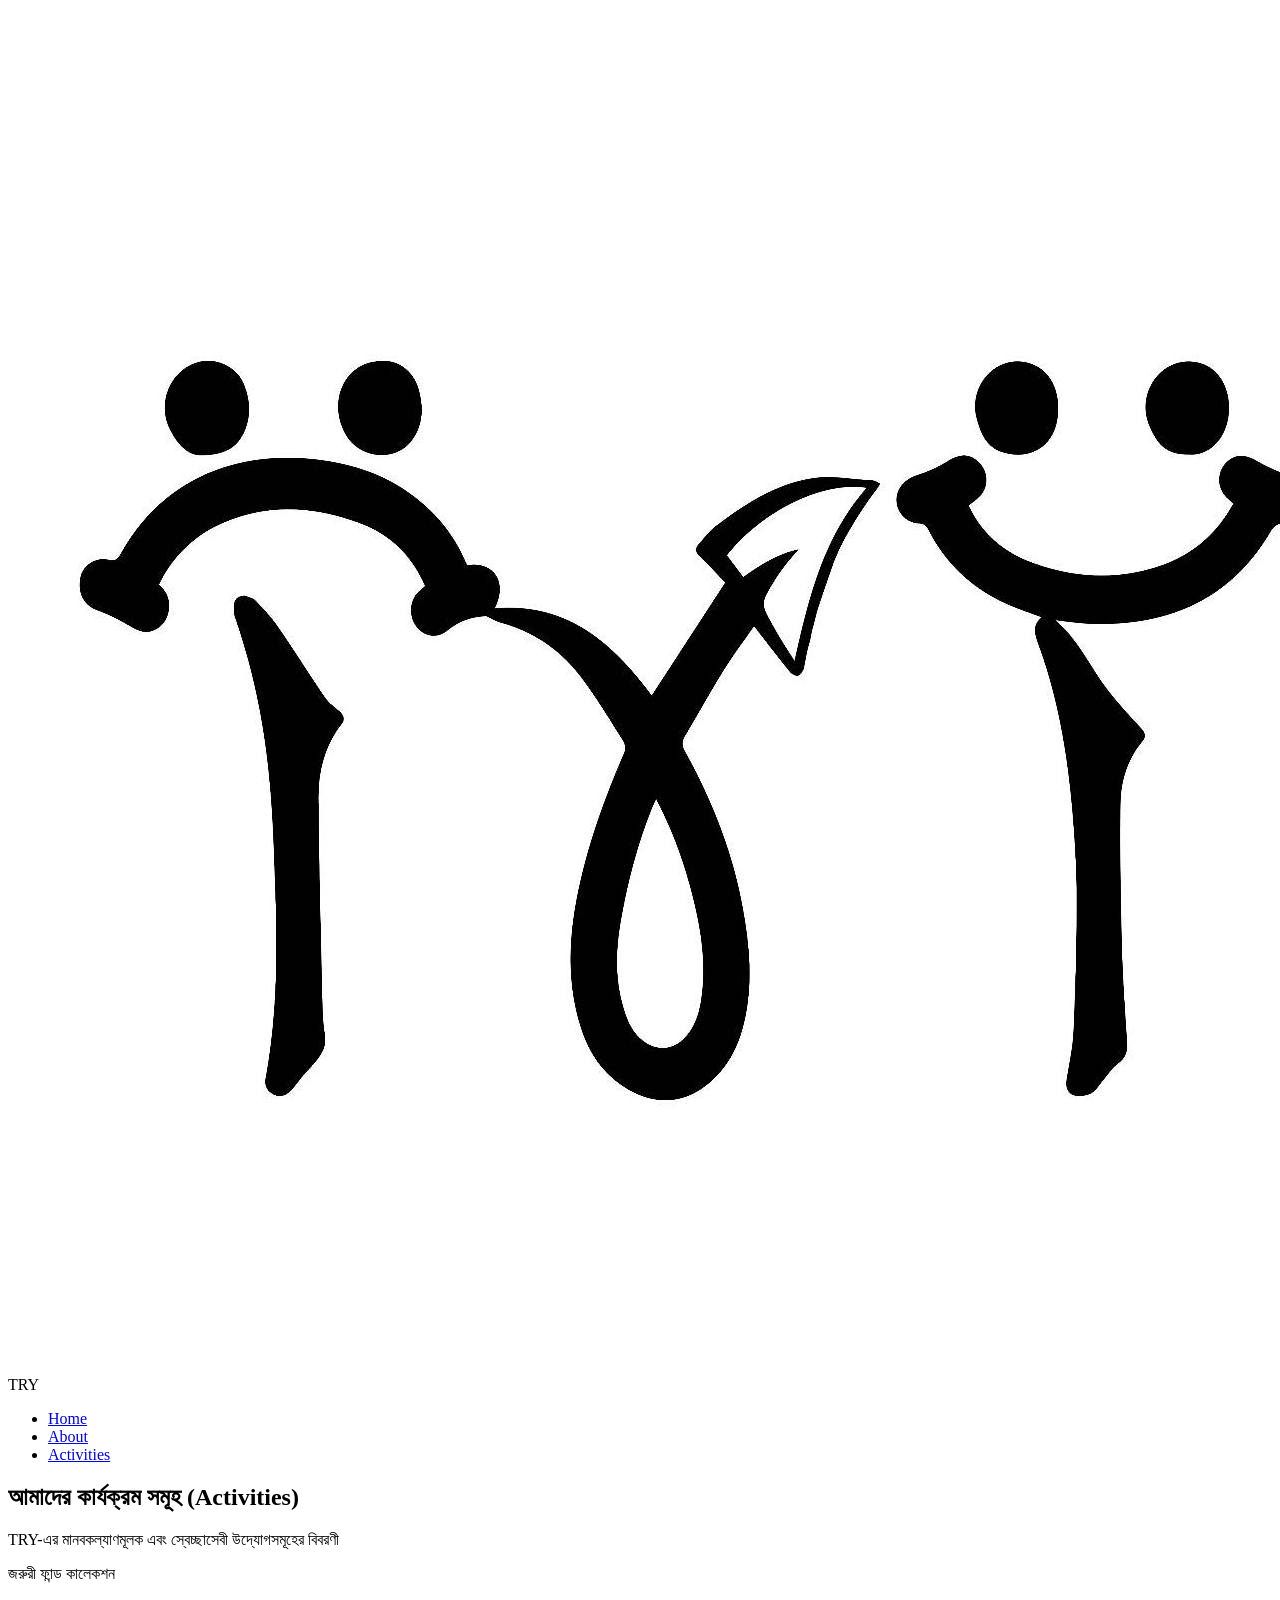
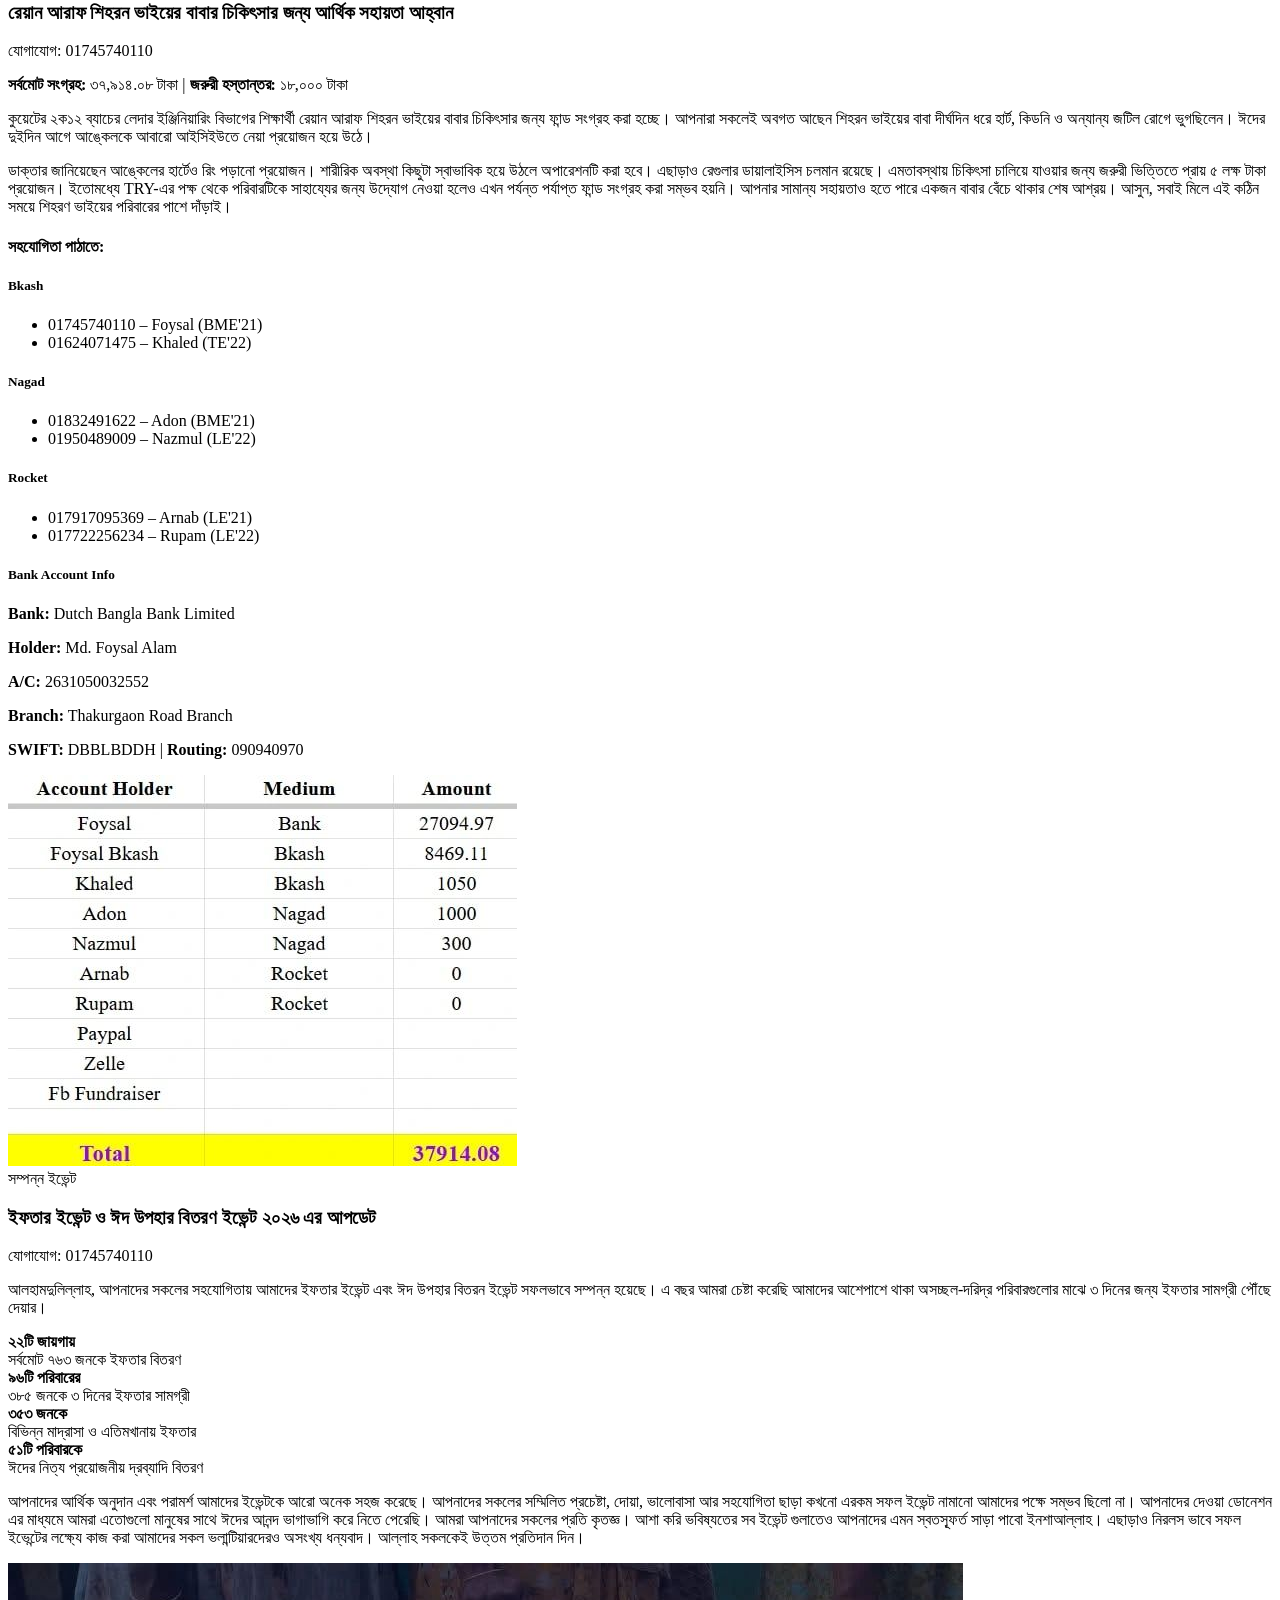
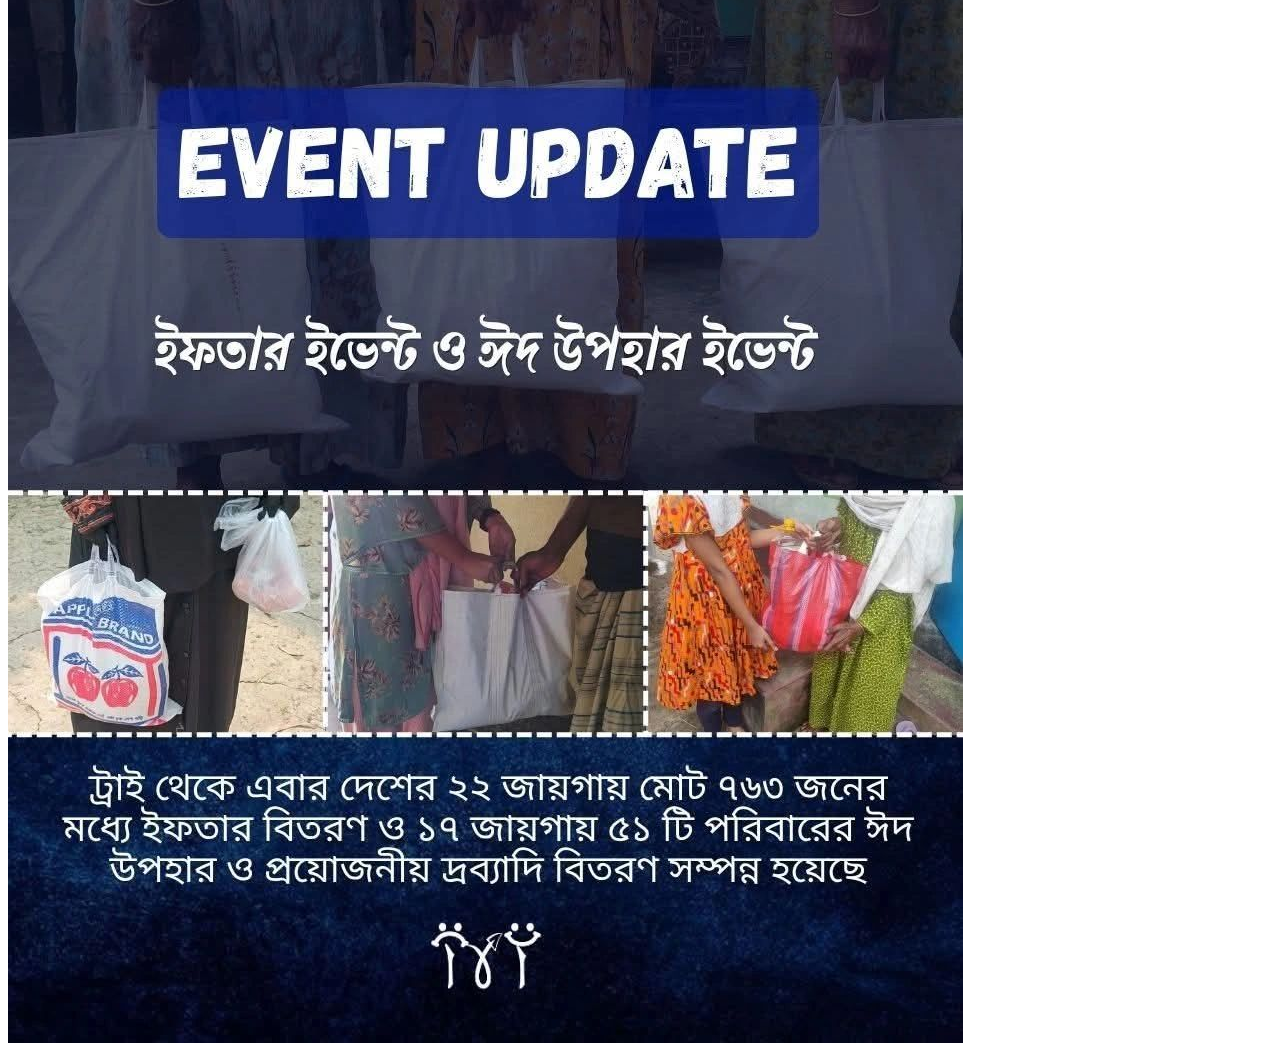
==== activities.html @ 16ba69a5 "add some activities" ====
<!DOCTYPE html>
<html lang="bn">
<head>
    <meta charset="UTF-8">
    <meta name="viewport" content="width=device-width, initial-scale=1.0">
    <title>Activities | TRY KUET</title>
    <link href="https://fonts.googleapis.com/css2?family=Poppins:wght@300;400;600;700&display=swap" rel="stylesheet">
    <link rel="stylesheet" href="css/style.css">
</head>
<body>

    <nav>
        <div class="logo-container">
            <img src="assets/logo.png" alt="TRY Logo" class="logo-img">
            <span>TRY</span>
        </div>
        <ul>
            <li><a href="index.html">Home</a></li>
            <li><a href="index.html#about-section">About</a></li>
            <li><a href="activities.html" class="active-nav">Activities</a></li>
        </ul>
    </nav>

    <main class="activities-container">
        <header class="section-title">
            <h2>আমাদের কার্যক্রম সমূহ (Activities)</h2>
            <div class="underline"></div>
            <p>TRY-এর মানবকল্যাণমূলক এবং স্বেচ্ছাসেবী উদ্যোগসমূহের বিবরণী</p>
        </header>

        <article class="activity-card emergency">
            <div class="activity-badge urgent">জরুরী ফান্ড কালেকশন</div>
            <div class="activity-content-layout">
                <div class="activity-text-side">
                    <h3>রেয়ান আরাফ শিহরন ভাইয়ের বাবার চিকিৎসার জন্য আর্থিক সহায়তা আহ্বান</h3>
                    <p class="meta-info">যোগাযোগ: 01745740110</p>
                    
                    <div class="collected-box">
                        <strong>সর্বমোট সংগ্রহ:</strong> ৩৭,৯১৪.০৮ টাকা | 
                        <strong>জরুরী হস্তান্তর:</strong> ১৮,০০০ টাকা
                    </div>

                    <p>কুয়েটের ২ক১২ ব্যাচের লেদার ইঞ্জিনিয়ারিং বিভাগের শিক্ষার্থী রেয়ান আরাফ শিহরন ভাইয়ের বাবার চিকিৎসার জন্য ফান্ড সংগ্রহ করা হচ্ছে। আপনারা সকলেই অবগত আছেন শিহরন ভাইয়ের বাবা দীর্ঘদিন ধরে হার্ট, কিডনি ও অন্যান্য জটিল রোগে ভুগছিলেন। ঈদের দুইদিন আগে আঙ্কেলকে আবারো আইসিইউতে নেয়া প্রয়োজন হয়ে উঠে।</p>
                    <p>ডাক্তার জানিয়েছেন আঙ্কেলের হার্টেও রিং পড়ানো প্রয়োজন। শারীরিক অবস্থা কিছুটা স্বাভাবিক হয়ে উঠলে অপারেশনটি করা হবে। এছাড়াও রেগুলার ডায়ালাইসিস চলমান রয়েছে। এমতাবস্থায় চিকিৎসা চালিয়ে যাওয়ার জন্য জরুরী ভিত্তিতে প্রায় ৫ লক্ষ টাকা প্রয়োজন। ইতোমধ্যে TRY-এর পক্ষ থেকে পরিবারটিকে সাহায্যের জন্য উদ্যোগ নেওয়া হলেও এখন পর্যন্ত পর্যাপ্ত ফান্ড সংগ্রহ করা সম্ভব হয়নি। আপনার সামান্য সহায়তাও হতে পারে একজন বাবার বেঁচে থাকার শেষ আশ্রয়। আসুন, সবাই মিলে এই কঠিন সময়ে শিহরণ ভাইয়ের পরিবারের পাশে দাঁড়াই।</p>
                </div>

                <div class="donation-panel">
                    <h4>সহযোগিতা পাঠাতে:</h4>
                    <div class="mfs-grid">
                        <div class="mfs-item bkash">
                            <h5>Bkash</h5>
                            <ul>
                                <li>01745740110 – Foysal (BME'21)</li>
                                <li>01624071475 – Khaled (TE'22)</li>
                            </ul>
                        </div>
                        <div class="mfs-item nagad">
                            <h5>Nagad</h5>
                            <ul>
                                <li>01832491622 – Adon (BME'21)</li>
                                <li>01950489009 – Nazmul (LE'22)</li>
                            </ul>
                        </div>
                        <div class="mfs-item rocket">
                            <h5>Rocket</h5>
                            <ul>
                                <li>017917095369 – Arnab (LE'21)</li>
                                <li>017722256234 – Rupam (LE'22)</li>
                            </ul>
                        </div>
                    </div>
                    <div class="bank-details">
                        <h5>Bank Account Info</h5>
                        <p><strong>Bank:</strong> Dutch Bangla Bank Limited</p>
                        <p><strong>Holder:</strong> Md. Foysal Alam</p>
                        <p><strong>A/C:</strong> 2631050032552</p>
                        <p><strong>Branch:</strong> Thakurgaon Road Branch</p>
                        <p><strong>SWIFT:</strong> DBBLBDDH | <strong>Routing:</strong> 090940970</p>
                    </div>
                </div>
            </div>
            <div class="activity-photo-placeholder">
                <img src="assets/activity1.jpg" alt="Activity Image" onerror="this.style.display='none';">
                </div>
        </article>

        <article class="activity-card success-event">
            <div class="activity-badge success">সম্পন্ন ইভেন্ট</div>
            <div class="activity-content-layout no-sidebar">
                <div class="activity-text-side">
                    <h3>ইফতার ইভেন্ট ও ঈদ উপহার বিতরণ ইভেন্ট ২০২৬ এর আপডেট</h3>
                    <p class="meta-info">যোগাযোগ: 01745740110</p>

                    <p>আলহামদুলিল্লাহ, আপনাদের সকলের সহযোগিতায় আমাদের ইফতার ইভেন্ট এবং ঈদ উপহার বিতরন ইভেন্ট সফলভাবে সম্পন্ন হয়েছে। এ বছর আমরা চেষ্টা করেছি আমাদের আশেপাশে থাকা অসচ্ছল-দরিদ্র পরিবারগুলোর মাঝে ৩ দিনের জন্য ইফতার সামগ্রী পৌঁছে দেয়ার।</p>
                    
                    <div class="stats-grid">
                        <div class="stat-card"><strong>২২টি জায়গায়</strong><br>সর্বমোট ৭৬৩ জনকে ইফতার বিতরণ</div>
                        <div class="stat-card"><strong>৯৬টি পরিবারের</strong><br>৩৮৫ জনকে ৩ দিনের ইফতার সামগ্রী</div>
                        <div class="stat-card"><strong>৩৫৩ জনকে</strong><br>বিভিন্ন মাদ্রাসা ও এতিমখানায় ইফতার</div>
                        <div class="stat-card"><strong>৫১টি পরিবারকে</strong><br>ঈদের নিত্য প্রয়োজনীয় দ্রব্যাদি বিতরণ</div>
                    </div>

                    <p>আপনাদের আর্থিক অনুদান এবং পরামর্শ আমাদের ইভেন্টকে আরো অনেক সহজ করেছে। আপনাদের সকলের সম্মিলিত প্রচেষ্টা, দোয়া, ভালোবাসা আর সহযোগিতা ছাড়া কখনো এরকম সফল ইভেন্ট নামানো আমাদের পক্ষে সম্ভব ছিলো না। আপনাদের দেওয়া ডোনেশন এর মাধ্যমে আমরা এতোগুলো মানুষের সাথে ঈদের আনন্দ ভাগাভাগি করে নিতে পেরেছি। আমরা আপনাদের সকলের প্রতি কৃতজ্ঞ। আশা করি ভবিষ্যতের সব ইভেন্ট গুলাতেও আপনাদের এমন স্বতস্ফূর্ত সাড়া পাবো ইনশাআল্লাহ। এছাড়াও নিরলস ভাবে সফল ইভেন্টের লক্ষ্যে কাজ করা আমাদের সকল ভলান্টিয়ারদেরও অসংখ্য ধন্যবাদ। আল্লাহ সকলকেই উত্তম প্রতিদান দিন।</p>
                </div>
            </div>
            <div class="activity-photo-placeholder">
                <img src="assets/activity2.jpg" alt="Activity Image" onerror="this.style.display='none';">
            </div>
        </article>

    </main>

</body>
</html>
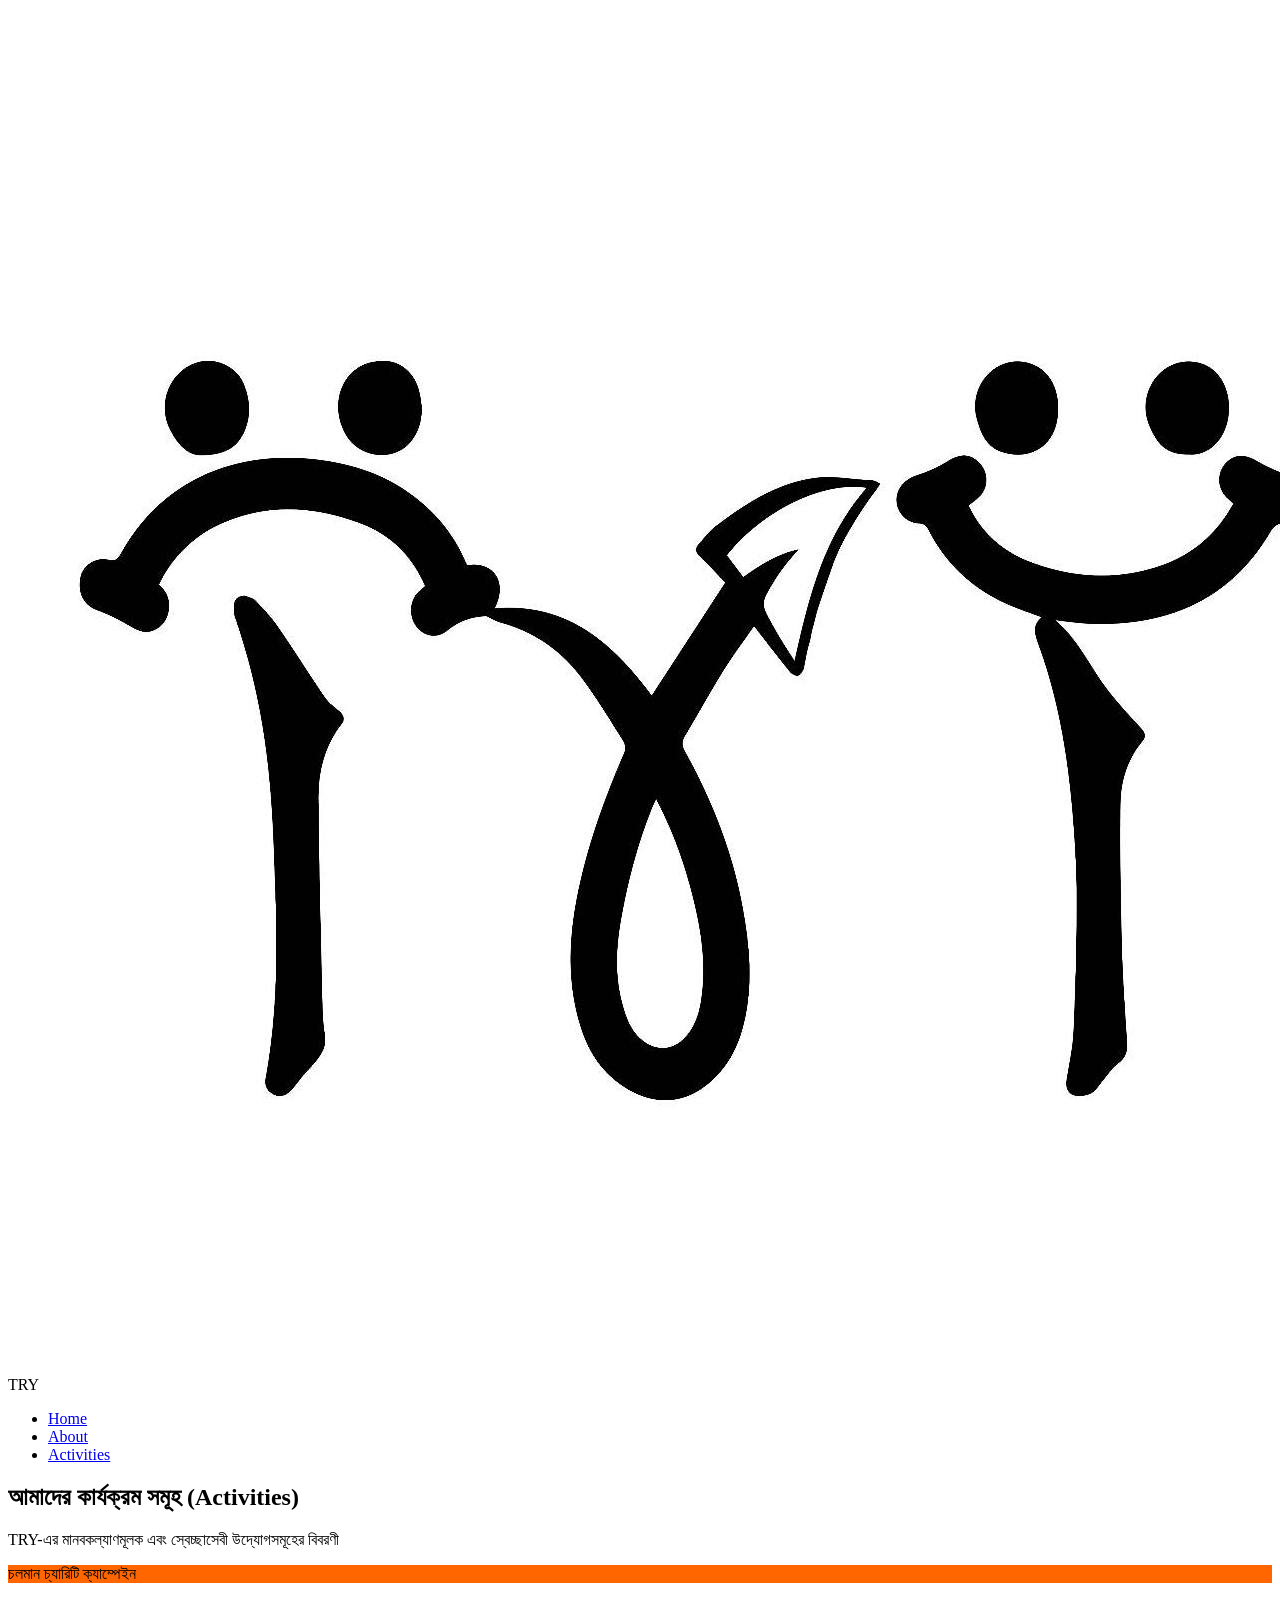
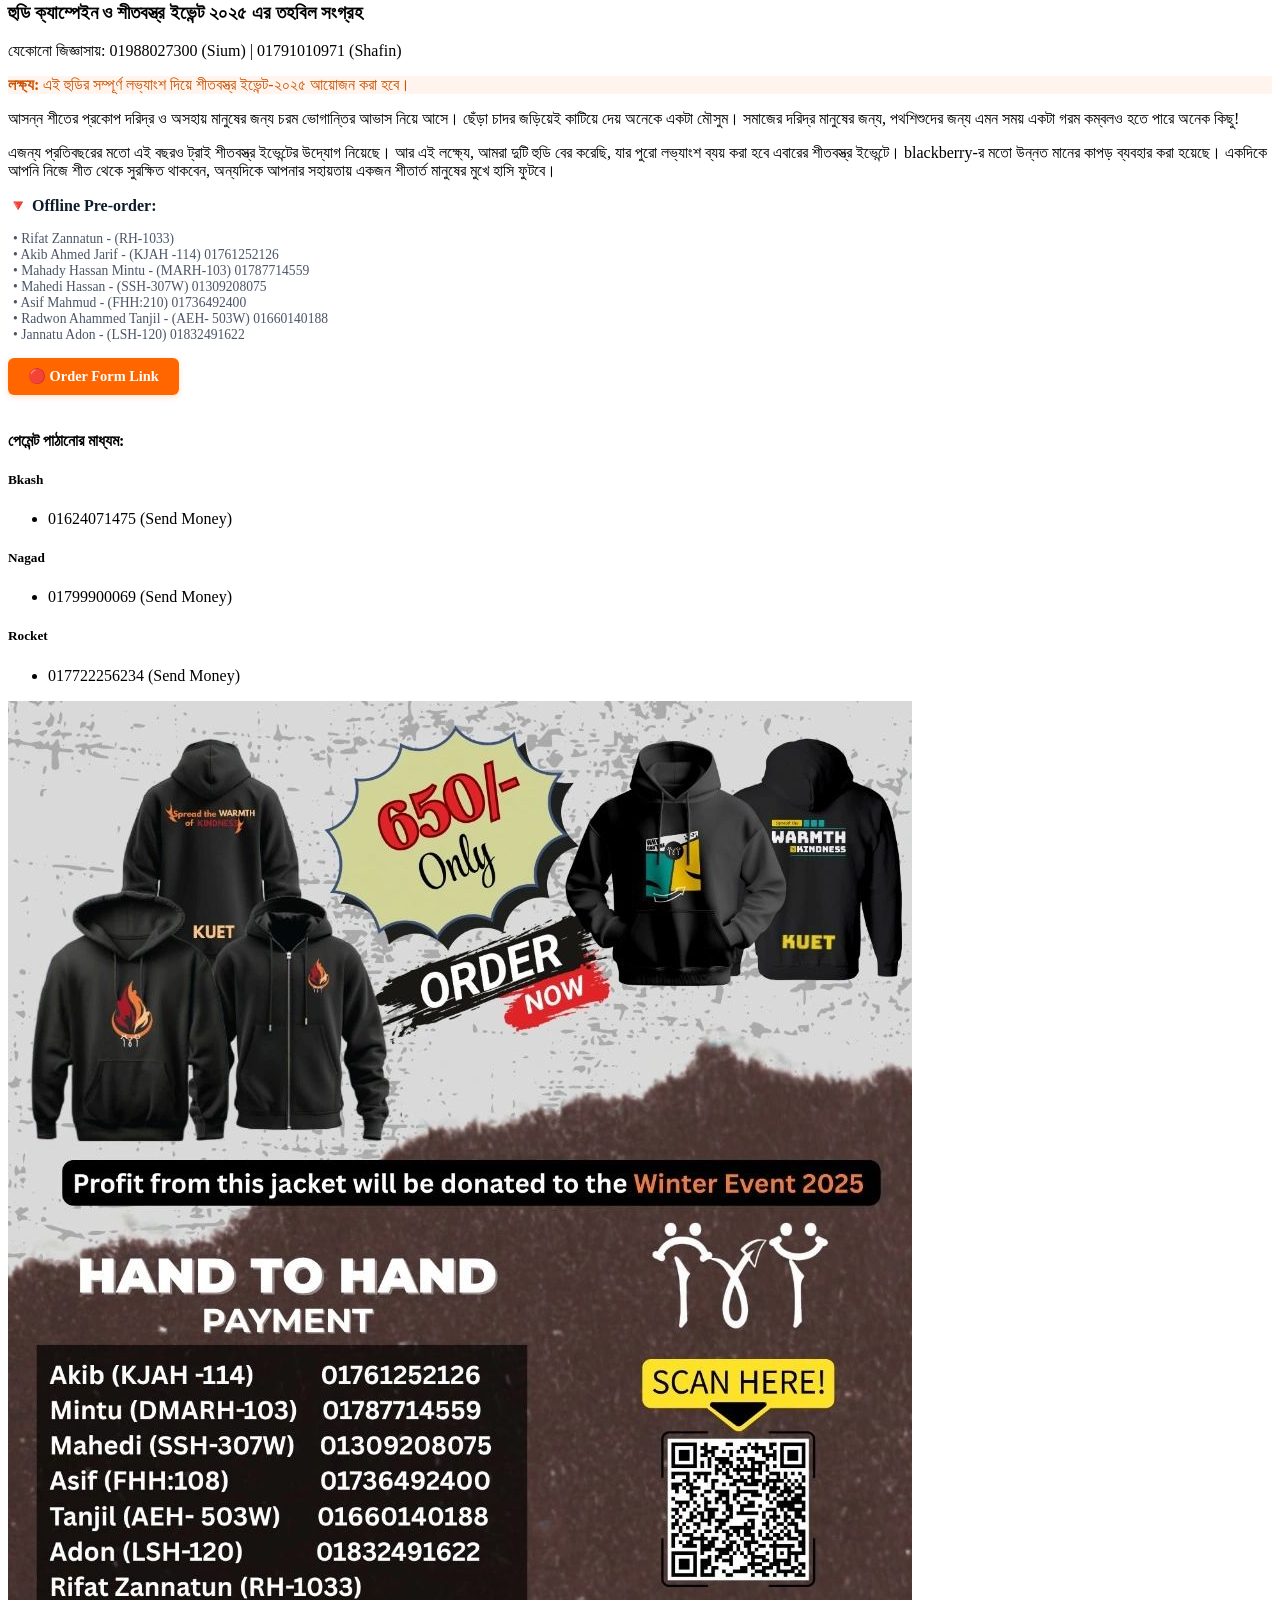
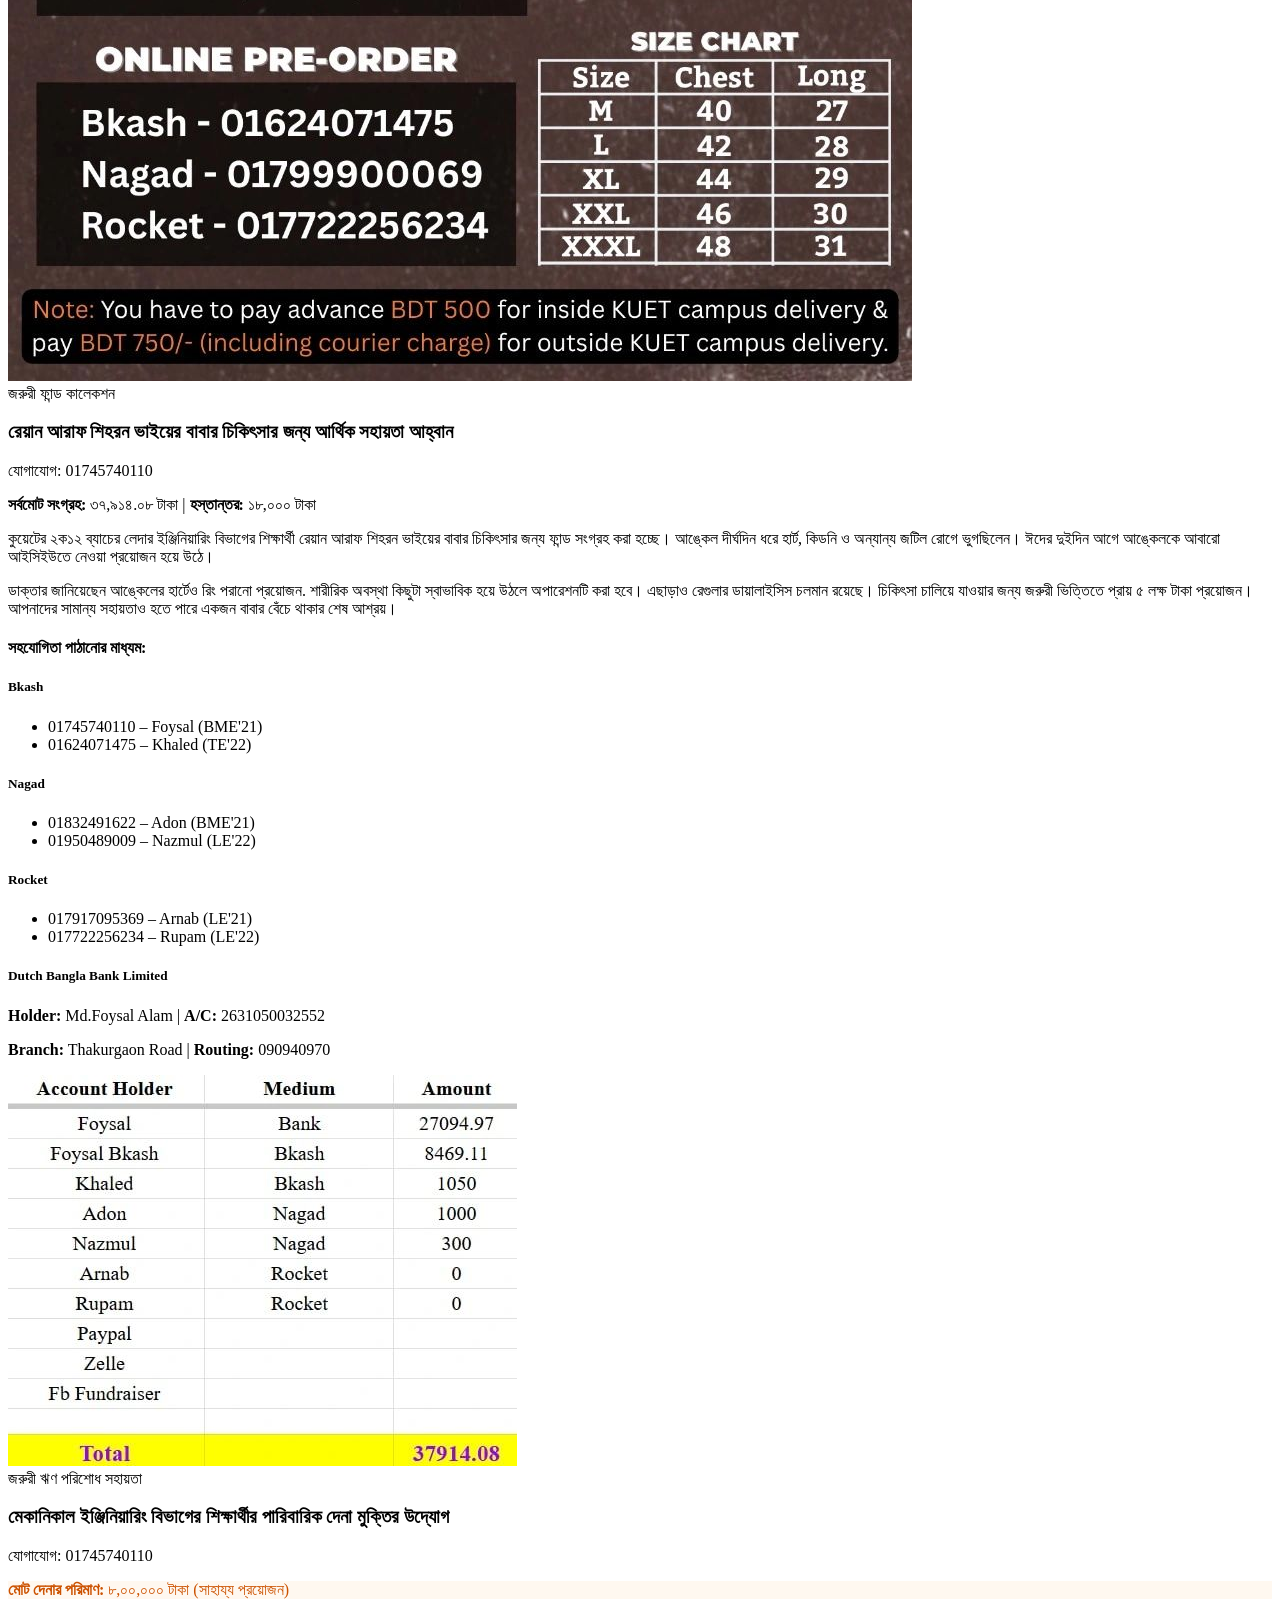
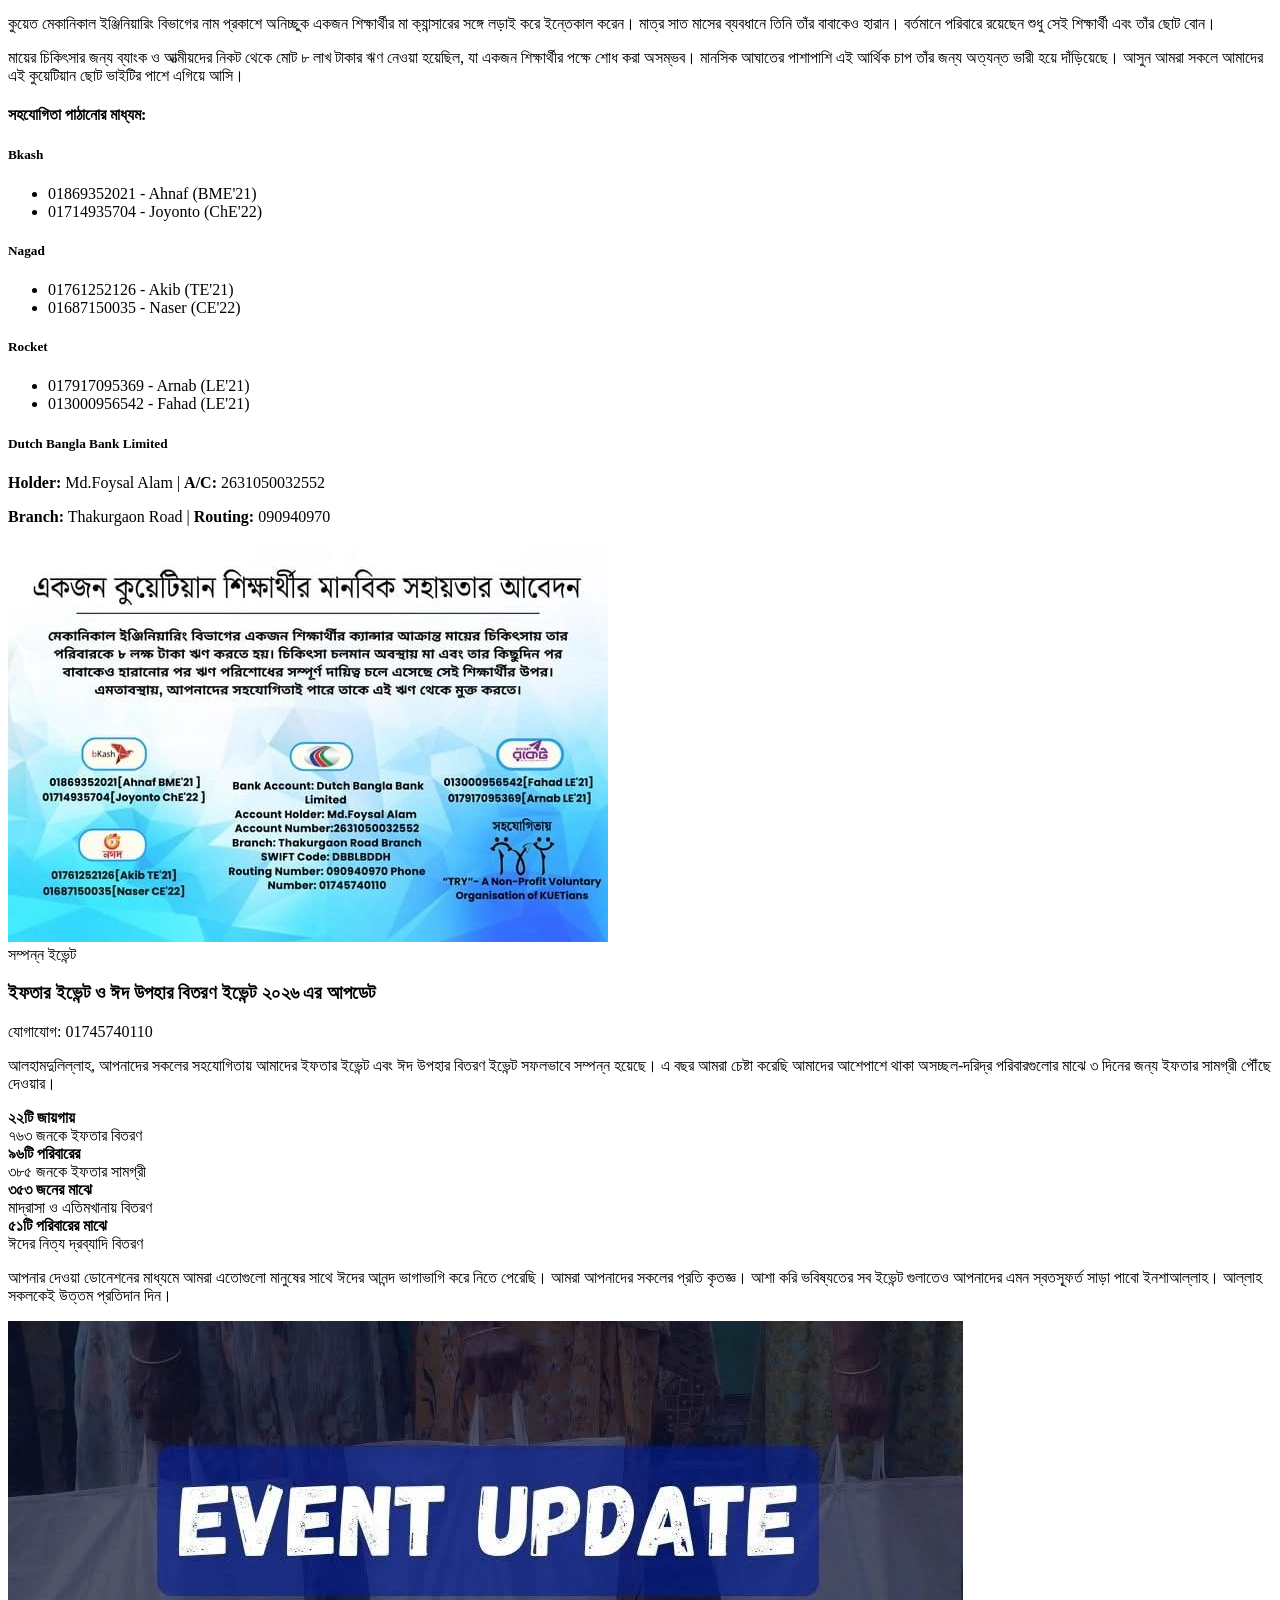
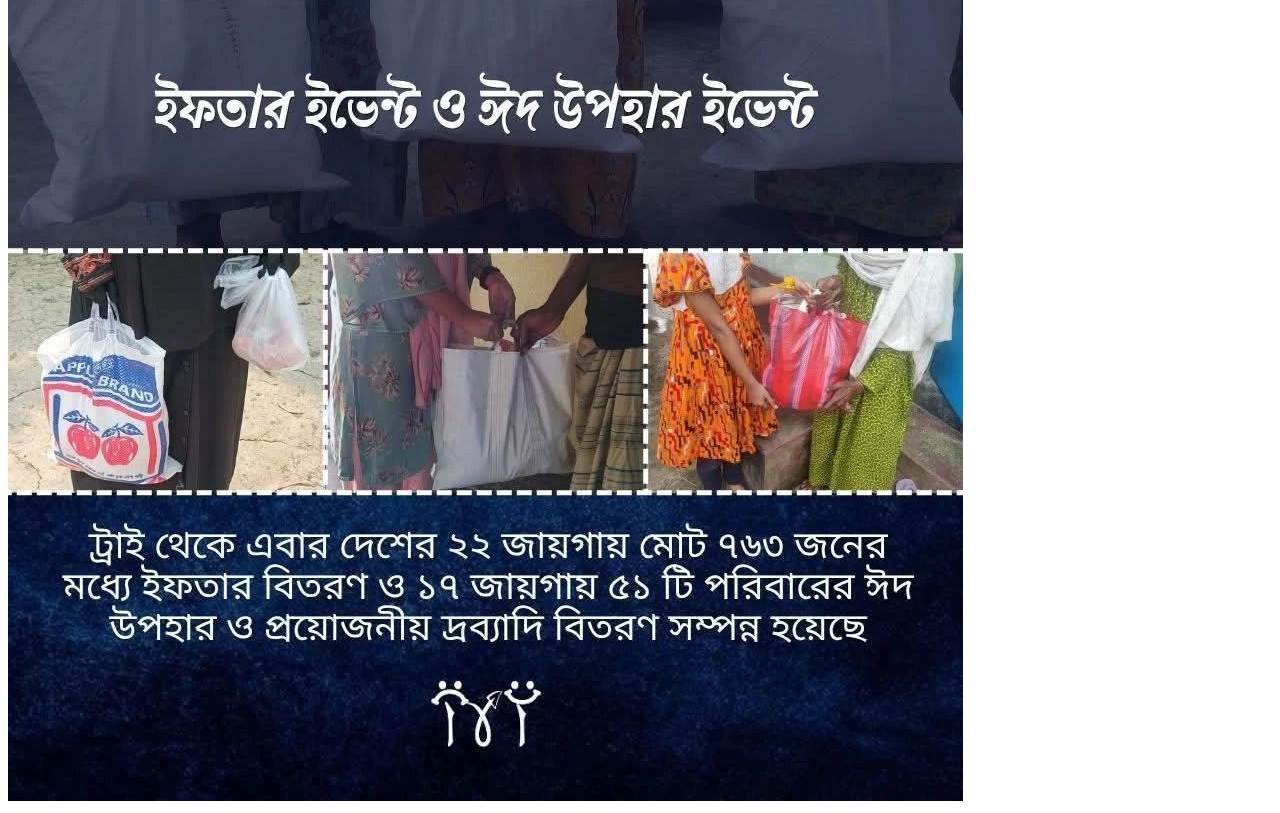
==== commit ae6b9b48: "updated activities" ====
--- a/activities.html
+++ b/activities.html
@@ -28,28 +28,83 @@
             <p>TRY-এর মানবকল্যাণমূলক এবং স্বেচ্ছাসেবী উদ্যোগসমূহের বিবরণী</p>
         </header>
 
-        <article class="activity-card emergency">
-            <div class="activity-badge urgent">জরুরী ফান্ড কালেকশন</div>
-            <div class="activity-content-layout">
-                <div class="activity-text-side">
-                    <h3>রেয়ান আরাফ শিহরন ভাইয়ের বাবার চিকিৎসার জন্য আর্থিক সহায়তা আহ্বান</h3>
-                    <p class="meta-info">যোগাযোগ: 01745740110</p>
-                    
-                    <div class="collected-box">
-                        <strong>সর্বমোট সংগ্রহ:</strong> ৩৭,৯১৪.০৮ টাকা | 
-                        <strong>জরুরী হস্তান্তর:</strong> ১৮,০০০ টাকা
-                    </div>
-
-                    <p>কুয়েটের ২ক১২ ব্যাচের লেদার ইঞ্জিনিয়ারিং বিভাগের শিক্ষার্থী রেয়ান আরাফ শিহরন ভাইয়ের বাবার চিকিৎসার জন্য ফান্ড সংগ্রহ করা হচ্ছে। আপনারা সকলেই অবগত আছেন শিহরন ভাইয়ের বাবা দীর্ঘদিন ধরে হার্ট, কিডনি ও অন্যান্য জটিল রোগে ভুগছিলেন। ঈদের দুইদিন আগে আঙ্কেলকে আবারো আইসিইউতে নেয়া প্রয়োজন হয়ে উঠে।</p>
-                    <p>ডাক্তার জানিয়েছেন আঙ্কেলের হার্টেও রিং পড়ানো প্রয়োজন। শারীরিক অবস্থা কিছুটা স্বাভাবিক হয়ে উঠলে অপারেশনটি করা হবে। এছাড়াও রেগুলার ডায়ালাইসিস চলমান রয়েছে। এমতাবস্থায় চিকিৎসা চালিয়ে যাওয়ার জন্য জরুরী ভিত্তিতে প্রায় ৫ লক্ষ টাকা প্রয়োজন। ইতোমধ্যে TRY-এর পক্ষ থেকে পরিবারটিকে সাহায্যের জন্য উদ্যোগ নেওয়া হলেও এখন পর্যন্ত পর্যাপ্ত ফান্ড সংগ্রহ করা সম্ভব হয়নি। আপনার সামান্য সহায়তাও হতে পারে একজন বাবার বেঁচে থাকার শেষ আশ্রয়। আসুন, সবাই মিলে এই কঠিন সময়ে শিহরণ ভাইয়ের পরিবারের পাশে দাঁড়াই।</p>
+        <div class="activities-grid-layout">
+
+            <article class="activity-card emergency" style="border-top-color: #ff6600;">
+                <div class="activity-badge urgent" style="background-color: #ff6600;">চলমান চ্যারিটি ক্যাম্পেইন</div>
+                <div class="activity-text-side">
+                    <h3>হুডি ক্যাম্পেইন ও শীতবস্ত্র ইভেন্ট ২০২৫ এর তহবিল সংগ্রহ</h3>
+                    <p class="meta-info">যেকোনো জিজ্ঞাসায়: 01988027300 (Sium) | 01791010971 (Shafin)</p>
+                    
+                    <div class="collected-box" style="background: #fff5ee; border-left-color: #ff6600; color: #cc5200;">
+                        <strong>লক্ষ্য:</strong> এই হুডির সম্পূর্ণ লভ্যাংশ দিয়ে শীতবস্ত্র ইভেন্ট-২০২৫ আয়োজন করা হবে।
+                    </div>
+
+                    <p>আসন্ন শীতের প্রকোপ দরিদ্র ও অসহায় মানুষের জন্য চরম ভোগান্তির আভাস নিয়ে আসে। ছেঁড়া চাদর জড়িয়েই কাটিয়ে দেয় অনেকে একটা মৌসুম। সমাজের দরিদ্র মানুষের জন্য, পথশিশুদের জন্য এমন সময় একটা গরম কম্বলও হতে পারে অনেক কিছু!</p>
+                    <p>এজন্য প্রতিবছরের মতো এই বছরও ট্রাই শীতবস্ত্র ইভেন্টের উদ্যোগ নিয়েছে। আর এই লক্ষ্যে, আমরা দুটি হুডি বের করেছি, যার পুরো লভ্যাংশ ব্যয় করা হবে এবারের শীতবস্ত্র ইভেন্টে। blackberry-র মতো উন্নত মানের কাপড় ব্যবহার করা হয়েছে। একদিকে আপনি নিজে শীত থেকে সুরক্ষিত থাকবেন, অন্যদিকে আপনার সহায়তায় একজন শীতার্ত মানুষের মুখে হাসি ফুটবে।</p>
+                    
+                    <p style="margin-top: 10px; font-weight: 600; color: #0d1b2a;">🔻 Offline Pre-order:</p>
+                    <ul style="list-style: none; font-size: 0.85rem; color: #4a5568; margin-bottom: 15px; padding-left: 5px;">
+                        <li>• Rifat Zannatun - (RH-1033)</li>
+                        <li>• Akib Ahmed Jarif - (KJAH -114) 01761252126</li>
+                        <li>• Mahady Hassan Mintu - (MARH-103) 01787714559</li>
+                        <li>• Mahedi Hassan - (SSH-307W) 01309208075</li>
+                        <li>• Asif Mahmud - (FHH:210) 01736492400</li>
+                        <li>• Radwon Ahammed Tanjil - (AEH- 503W) 01660140188</li>
+                        <li>• Jannatu Adon - (LSH-120) 01832491622</li>
+                    </ul>
+
+                    <a href="https://lnkd.in/ginW8zKT" target="_blank" style="display: inline-block; padding: 10px 20px; background: #ff6600; color: white; text-decoration: none; font-weight: 600; border-radius: 6px; font-size: 0.9rem; text-align: center; margin-bottom: 15px; box-shadow: 0 2px 6px rgba(255,102,0,0.2);">🔴 Order Form Link</a>
                 </div>
 
                 <div class="donation-panel">
-                    <h4>সহযোগিতা পাঠাতে:</h4>
+                    <h4>পেমেন্ট পাঠানোর মাধ্যম:</h4>
                     <div class="mfs-grid">
                         <div class="mfs-item bkash">
                             <h5>Bkash</h5>
                             <ul>
+                                <li>01624071475 (Send Money)</li>
+                            </ul>
+                        </div>
+                        <div class="mfs-item nagad">
+                            <h5>Nagad</h5>
+                            <ul>
+                                <li>01799900069 (Send Money)</li>
+                            </ul>
+                        </div>
+                        <div class="mfs-item rocket">
+                            <h5>Rocket</h5>
+                            <ul>
+                                <li>017722256234 (Send Money)</li>
+                            </ul>
+                        </div>
+                    </div>
+                </div>
+                <div class="activity-photo-placeholder">
+                    <img src="assets/activity4.jpg" alt="Winter Event Image" onerror="this.style.display='none';">
+                </div>
+            </article>
+
+            <article class="activity-card emergency">
+                <div class="activity-badge urgent">জরুরী ফান্ড কালেকশন</div>
+                <div class="activity-text-side">
+                    <h3>রেয়ান আরাফ শিহরন ভাইয়ের বাবার চিকিৎসার জন্য আর্থিক সহায়তা আহ্বান</h3>
+                    <p class="meta-info">যোগাযোগ: 01745740110</p>
+                    
+                    <div class="collected-box">
+                        <strong>সর্বমোট সংগ্রহ:</strong> ৩৭,৯১৪.০৮ টাকা | <strong>হস্তান্তর:</strong> ১৮,০০০ টাকা
+                    </div>
+
+                    <p>কুয়েটের ২ক১২ ব্যাচের লেদার ইঞ্জিনিয়ারিং বিভাগের শিক্ষার্থী রেয়ান আরাফ শিহরন ভাইয়ের বাবার চিকিৎসার জন্য ফান্ড সংগ্রহ করা হচ্ছে। আঙ্কেল দীর্ঘদিন ধরে হার্ট, কিডনি ও অন্যান্য জটিল রোগে ভুগছিলেন। ঈদের দুইদিন আগে আঙ্কেলকে আবারো আইসিইউতে নেওয়া প্রয়োজন হয়ে উঠে।</p>
+                    <p>ডাক্তার জানিয়েছেন আঙ্কেলের হার্টেও রিং পরানো প্রয়োজন. শারীরিক অবস্থা কিছুটা স্বাভাবিক হয়ে উঠলে অপারেশনটি করা হবে। এছাড়াও রেগুলার ডায়ালাইসিস চলমান রয়েছে। চিকিৎসা চালিয়ে যাওয়ার জন্য জরুরী ভিত্তিতে প্রায় ৫ লক্ষ টাকা প্রয়োজন। আপনাদের সামান্য সহায়তাও হতে পারে একজন বাবার বেঁচে থাকার শেষ আশ্রয়।</p>
+                </div>
+
+                <div class="donation-panel">
+                    <h4>সহযোগিতা পাঠানোর মাধ্যম:</h4>
+                    <div class="mfs-grid">
+                        <div class="mfs-item bkash">
+                            <h5>Bkash</h5>
+                            <ul>
                                 <li>01745740110 – Foysal (BME'21)</li>
                                 <li>01624071475 – Khaled (TE'22)</li>
                             </ul>
@@ -70,44 +125,89 @@
                         </div>
                     </div>
                     <div class="bank-details">
-                        <h5>Bank Account Info</h5>
-                        <p><strong>Bank:</strong> Dutch Bangla Bank Limited</p>
-                        <p><strong>Holder:</strong> Md. Foysal Alam</p>
-                        <p><strong>A/C:</strong> 2631050032552</p>
-                        <p><strong>Branch:</strong> Thakurgaon Road Branch</p>
-                        <p><strong>SWIFT:</strong> DBBLBDDH | <strong>Routing:</strong> 090940970</p>
-                    </div>
-                </div>
-            </div>
-            <div class="activity-photo-placeholder">
-                <img src="assets/activity1.jpg" alt="Activity Image" onerror="this.style.display='none';">
-                </div>
-        </article>
-
-        <article class="activity-card success-event">
-            <div class="activity-badge success">সম্পন্ন ইভেন্ট</div>
-            <div class="activity-content-layout no-sidebar">
+                        <h5>Dutch Bangla Bank Limited</h5>
+                        <p><strong>Holder:</strong> Md.Foysal Alam | <strong>A/C:</strong> 2631050032552</p>
+                        <p><strong>Branch:</strong> Thakurgaon Road | <strong>Routing:</strong> 090940970</p>
+                    </div>
+                </div>
+                <div class="activity-photo-placeholder">
+                    <img src="assets/activity1.jpg" alt="Activity Image" onerror="this.style.display='none';">
+                </div>
+            </article>
+
+            <article class="activity-card emergency">
+                <div class="activity-badge urgent">জরুরী ঋণ পরিশোধ সহায়তা</div>
+                <div class="activity-text-side">
+                    <h3>মেকানিকাল ইঞ্জিনিয়ারিং বিভাগের শিক্ষার্থীর পারিবারিক দেনা মুক্তির উদ্যোগ</h3>
+                    <p class="meta-info">যোগাযোগ: 01745740110</p>
+                    
+                    <div class="collected-box" style="background: #fff8f0; border-left-color: #ff6600; color: #cc5200;">
+                        <strong>মোট দেনার পরিমাণ:</strong> ৮,০০,০০০ টাকা (সাহায্য প্রয়োজন)
+                    </div>
+
+                    <p>কুয়েত মেকানিকাল ইঞ্জিনিয়ারিং বিভাগের নাম প্রকাশে অনিচ্ছুক একজন শিক্ষার্থীর মা ক্যান্সারের সঙ্গে লড়াই করে ইন্তেকাল করেন। মাত্র সাত মাসের ব্যবধানে তিনি তাঁর বাবাকেও হারান। বর্তমানে পরিবারে রয়েছেন শুধু সেই শিক্ষার্থী এবং তাঁর ছোট বোন।</p>
+                    <p>মায়ের চিকিৎসার জন্য ব্যাংক ও আত্মীয়দের নিকট থেকে মোট ৮ লাখ টাকার ঋণ নেওয়া হয়েছিল, যা একজন শিক্ষার্থীর পক্ষে শোধ করা অসম্ভব। মানসিক আঘাতের পাশাপাশি এই আর্থিক চাপ তাঁর জন্য অত্যন্ত ভারী হয়ে দাঁড়িয়েছে। আসুন আমরা সকলে আমাদের এই কুয়েটিয়ান ছোট ভাইটির পাশে এগিয়ে আসি।</p>
+                </div>
+
+                <div class="donation-panel">
+                    <h4>সহযোগিতা পাঠানোর মাধ্যম:</h4>
+                    <div class="mfs-grid">
+                        <div class="mfs-item bkash">
+                            <h5>Bkash</h5>
+                            <ul>
+                                <li>01869352021 - Ahnaf (BME'21)</li>
+                                <li>01714935704 - Joyonto (ChE'22)</li>
+                            </ul>
+                        </div>
+                        <div class="mfs-item nagad">
+                            <h5>Nagad</h5>
+                            <ul>
+                                <li>01761252126 - Akib (TE'21)</li>
+                                <li>01687150035 - Naser (CE'22)</li>
+                            </ul>
+                        </div>
+                        <div class="mfs-item rocket">
+                            <h5>Rocket</h5>
+                            <ul>
+                                <li>017917095369 - Arnab (LE'21)</li>
+                                <li>013000956542 - Fahad (LE'21)</li>
+                            </ul>
+                        </div>
+                    </div>
+                    <div class="bank-details">
+                        <h5>Dutch Bangla Bank Limited</h5>
+                        <p><strong>Holder:</strong> Md.Foysal Alam | <strong>A/C:</strong> 2631050032552</p>
+                        <p><strong>Branch:</strong> Thakurgaon Road | <strong>Routing:</strong> 090940970</p>
+                    </div>
+                </div>
+                <div class="activity-photo-placeholder">
+                    <img src="assets/activity3.jpg" alt="Activity Image" onerror="this.style.display='none';">
+                </div>
+            </article>
+
+            <article class="activity-card success-event">
+                <div class="activity-badge success">সম্পন্ন ইভেন্ট</div>
                 <div class="activity-text-side">
                     <h3>ইফতার ইভেন্ট ও ঈদ উপহার বিতরণ ইভেন্ট ২০২৬ এর আপডেট</h3>
                     <p class="meta-info">যোগাযোগ: 01745740110</p>
 
-                    <p>আলহামদুলিল্লাহ, আপনাদের সকলের সহযোগিতায় আমাদের ইফতার ইভেন্ট এবং ঈদ উপহার বিতরন ইভেন্ট সফলভাবে সম্পন্ন হয়েছে। এ বছর আমরা চেষ্টা করেছি আমাদের আশেপাশে থাকা অসচ্ছল-দরিদ্র পরিবারগুলোর মাঝে ৩ দিনের জন্য ইফতার সামগ্রী পৌঁছে দেয়ার।</p>
+                    <p>আলহামদুলিল্লাহ, আপনাদের সকলের সহযোগিতায় আমাদের ইফতার ইভেন্ট এবং ঈদ উপহার বিতরণ ইভেন্ট সফলভাবে সম্পন্ন হয়েছে। এ বছর আমরা চেষ্টা করেছি আমাদের আশেপাশে থাকা অসচ্ছল-দরিদ্র পরিবারগুলোর মাঝে ৩ দিনের জন্য ইফতার সামগ্রী পৌঁছে দেওয়ার।</p>
                     
                     <div class="stats-grid">
-                        <div class="stat-card"><strong>২২টি জায়গায়</strong><br>সর্বমোট ৭৬৩ জনকে ইফতার বিতরণ</div>
-                        <div class="stat-card"><strong>৯৬টি পরিবারের</strong><br>৩৮৫ জনকে ৩ দিনের ইফতার সামগ্রী</div>
-                        <div class="stat-card"><strong>৩৫৩ জনকে</strong><br>বিভিন্ন মাদ্রাসা ও এতিমখানায় ইফতার</div>
-                        <div class="stat-card"><strong>৫১টি পরিবারকে</strong><br>ঈদের নিত্য প্রয়োজনীয় দ্রব্যাদি বিতরণ</div>
-                    </div>
-
-                    <p>আপনাদের আর্থিক অনুদান এবং পরামর্শ আমাদের ইভেন্টকে আরো অনেক সহজ করেছে। আপনাদের সকলের সম্মিলিত প্রচেষ্টা, দোয়া, ভালোবাসা আর সহযোগিতা ছাড়া কখনো এরকম সফল ইভেন্ট নামানো আমাদের পক্ষে সম্ভব ছিলো না। আপনাদের দেওয়া ডোনেশন এর মাধ্যমে আমরা এতোগুলো মানুষের সাথে ঈদের আনন্দ ভাগাভাগি করে নিতে পেরেছি। আমরা আপনাদের সকলের প্রতি কৃতজ্ঞ। আশা করি ভবিষ্যতের সব ইভেন্ট গুলাতেও আপনাদের এমন স্বতস্ফূর্ত সাড়া পাবো ইনশাআল্লাহ। এছাড়াও নিরলস ভাবে সফল ইভেন্টের লক্ষ্যে কাজ করা আমাদের সকল ভলান্টিয়ারদেরও অসংখ্য ধন্যবাদ। আল্লাহ সকলকেই উত্তম প্রতিদান দিন।</p>
-                </div>
-            </div>
-            <div class="activity-photo-placeholder">
-                <img src="assets/activity2.jpg" alt="Activity Image" onerror="this.style.display='none';">
-            </div>
-        </article>
-
+                        <div class="stat-card"><strong>২২টি জায়গায়</strong><br>৭৬৩ জনকে ইফতার বিতরণ</div>
+                        <div class="stat-card"><strong>৯৬টি পরিবারের</strong><br>৩৮৫ জনকে ইফতার সামগ্রী</div>
+                        <div class="stat-card"><strong>৩৫৩ জনের মাঝে</strong><br>মাদ্রাসা ও এতিমখানায় বিতরণ</div>
+                        <div class="stat-card"><strong>৫১টি পরিবারের মাঝে</strong><br>ঈদের নিত্য দ্রব্যাদি বিতরণ</div>
+                    </div>
+
+                    <p>আপনার দেওয়া ডোনেশনের মাধ্যমে আমরা এতোগুলো মানুষের সাথে ঈদের আনন্দ ভাগাভাগি করে নিতে পেরেছি। আমরা আপনাদের সকলের প্রতি কৃতজ্ঞ। আশা করি ভবিষ্যতের সব ইভেন্ট গুলাতেও আপনাদের এমন স্বতস্ফূর্ত সাড়া পাবো ইনশাআল্লাহ। আল্লাহ সকলকেই উত্তম প্রতিদান দিন।</p>
+                </div>
+                <div class="activity-photo-placeholder">
+                    <img src="assets/activity2.jpg" alt="Activity Image" onerror="this.style.display='none';">
+                </div>
+            </article>
+
+        </div>
     </main>
 
 </body>
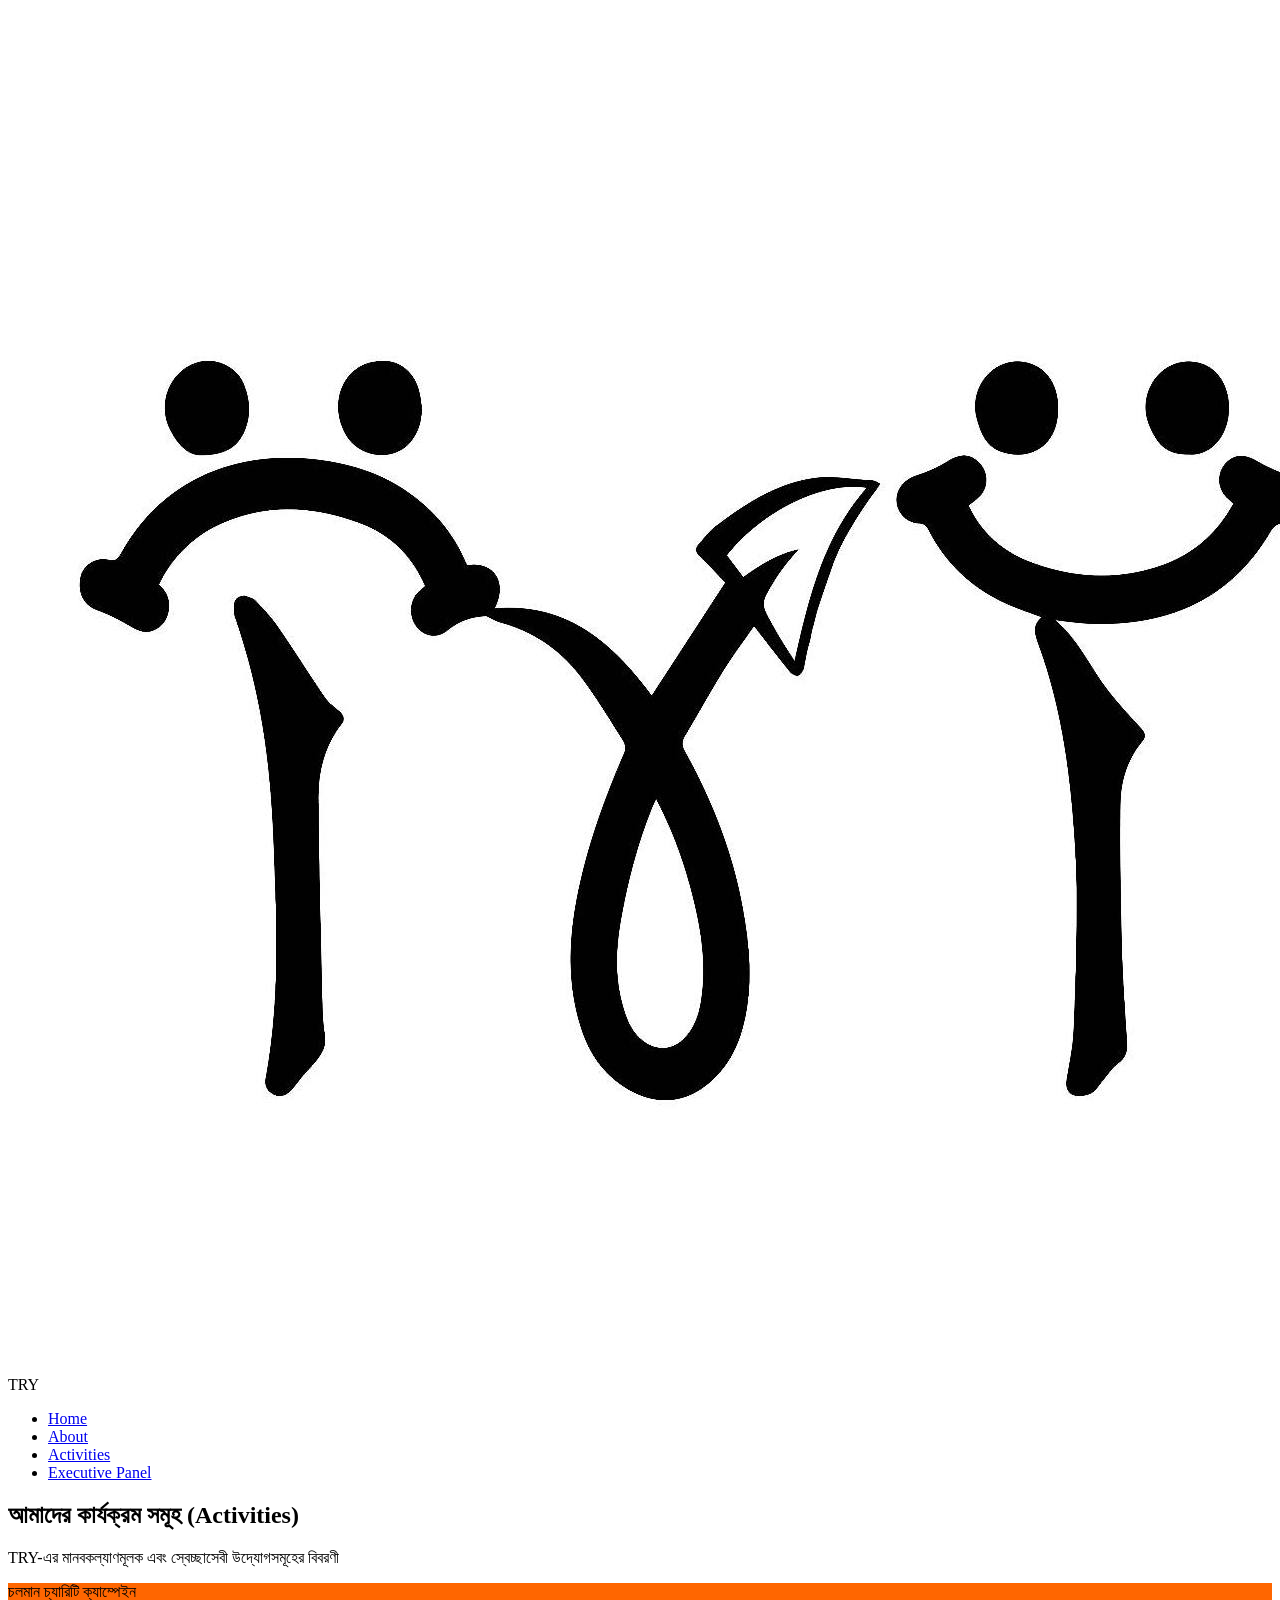
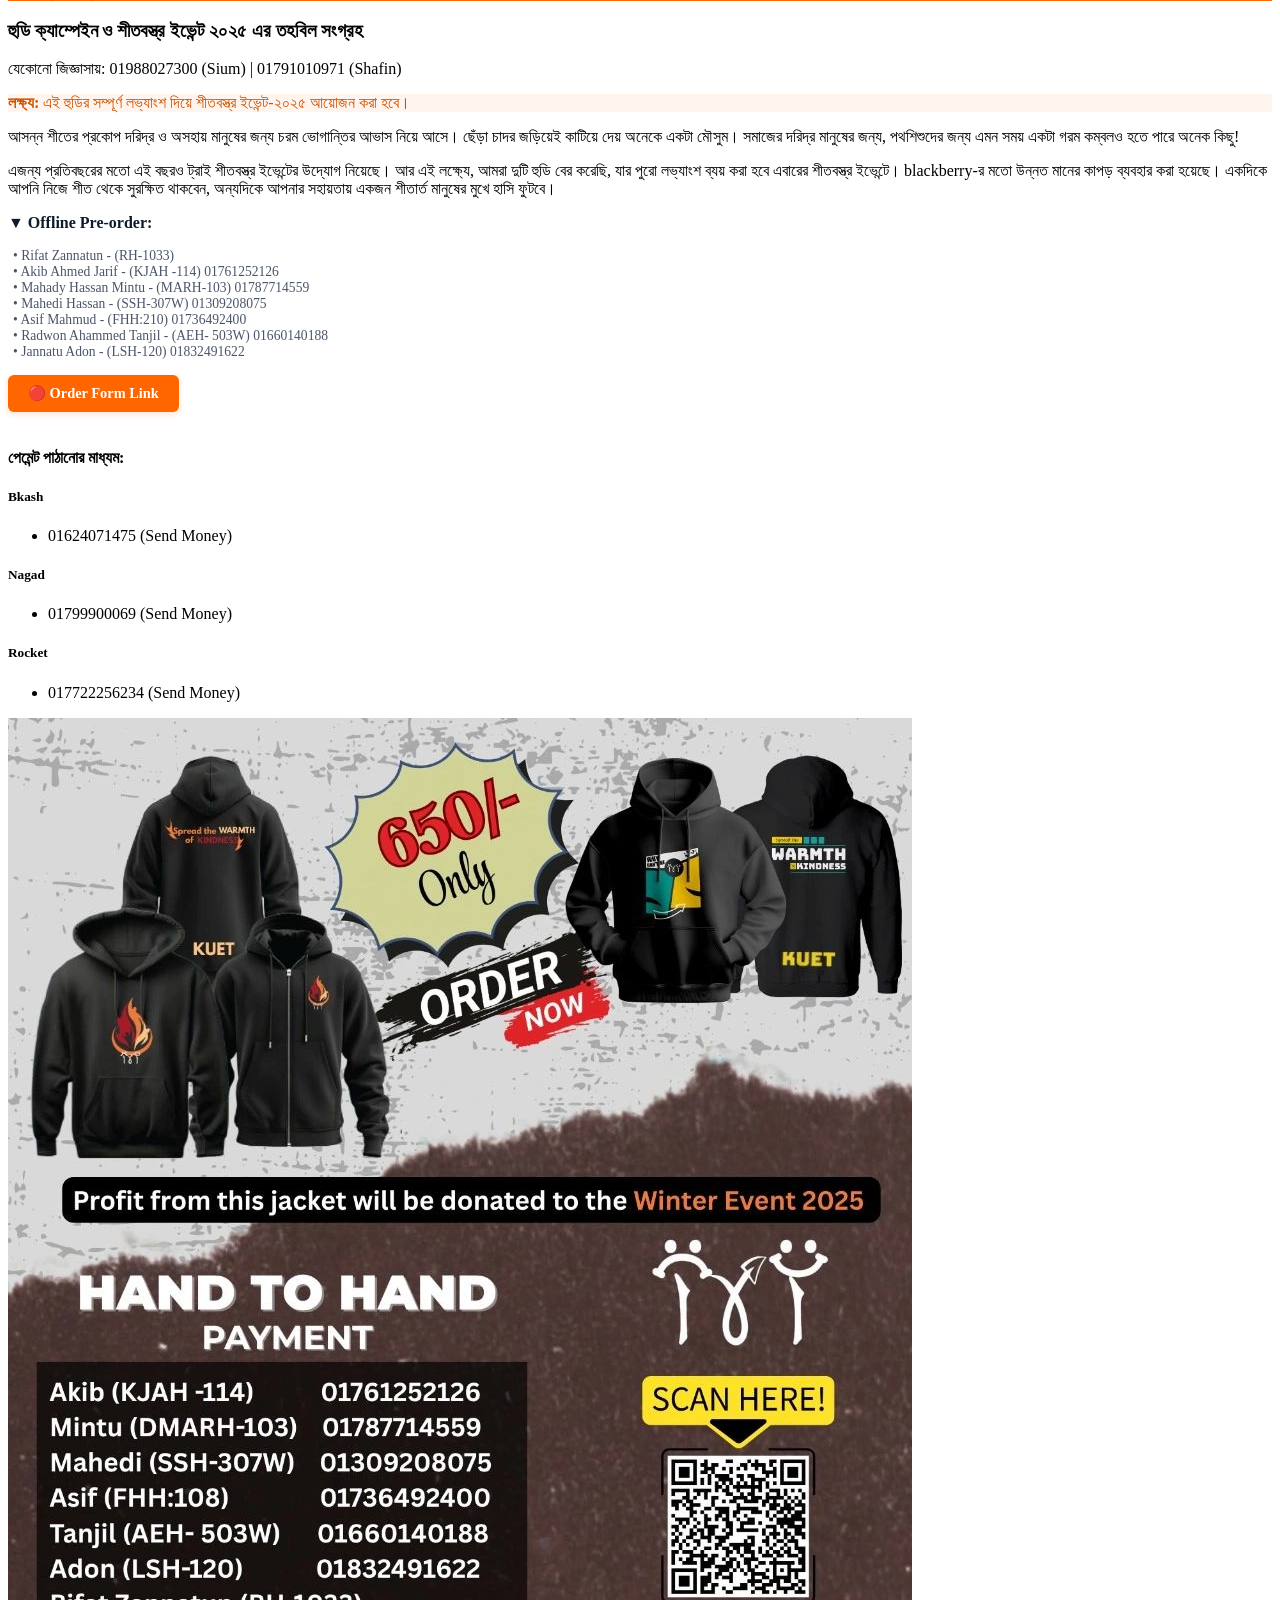
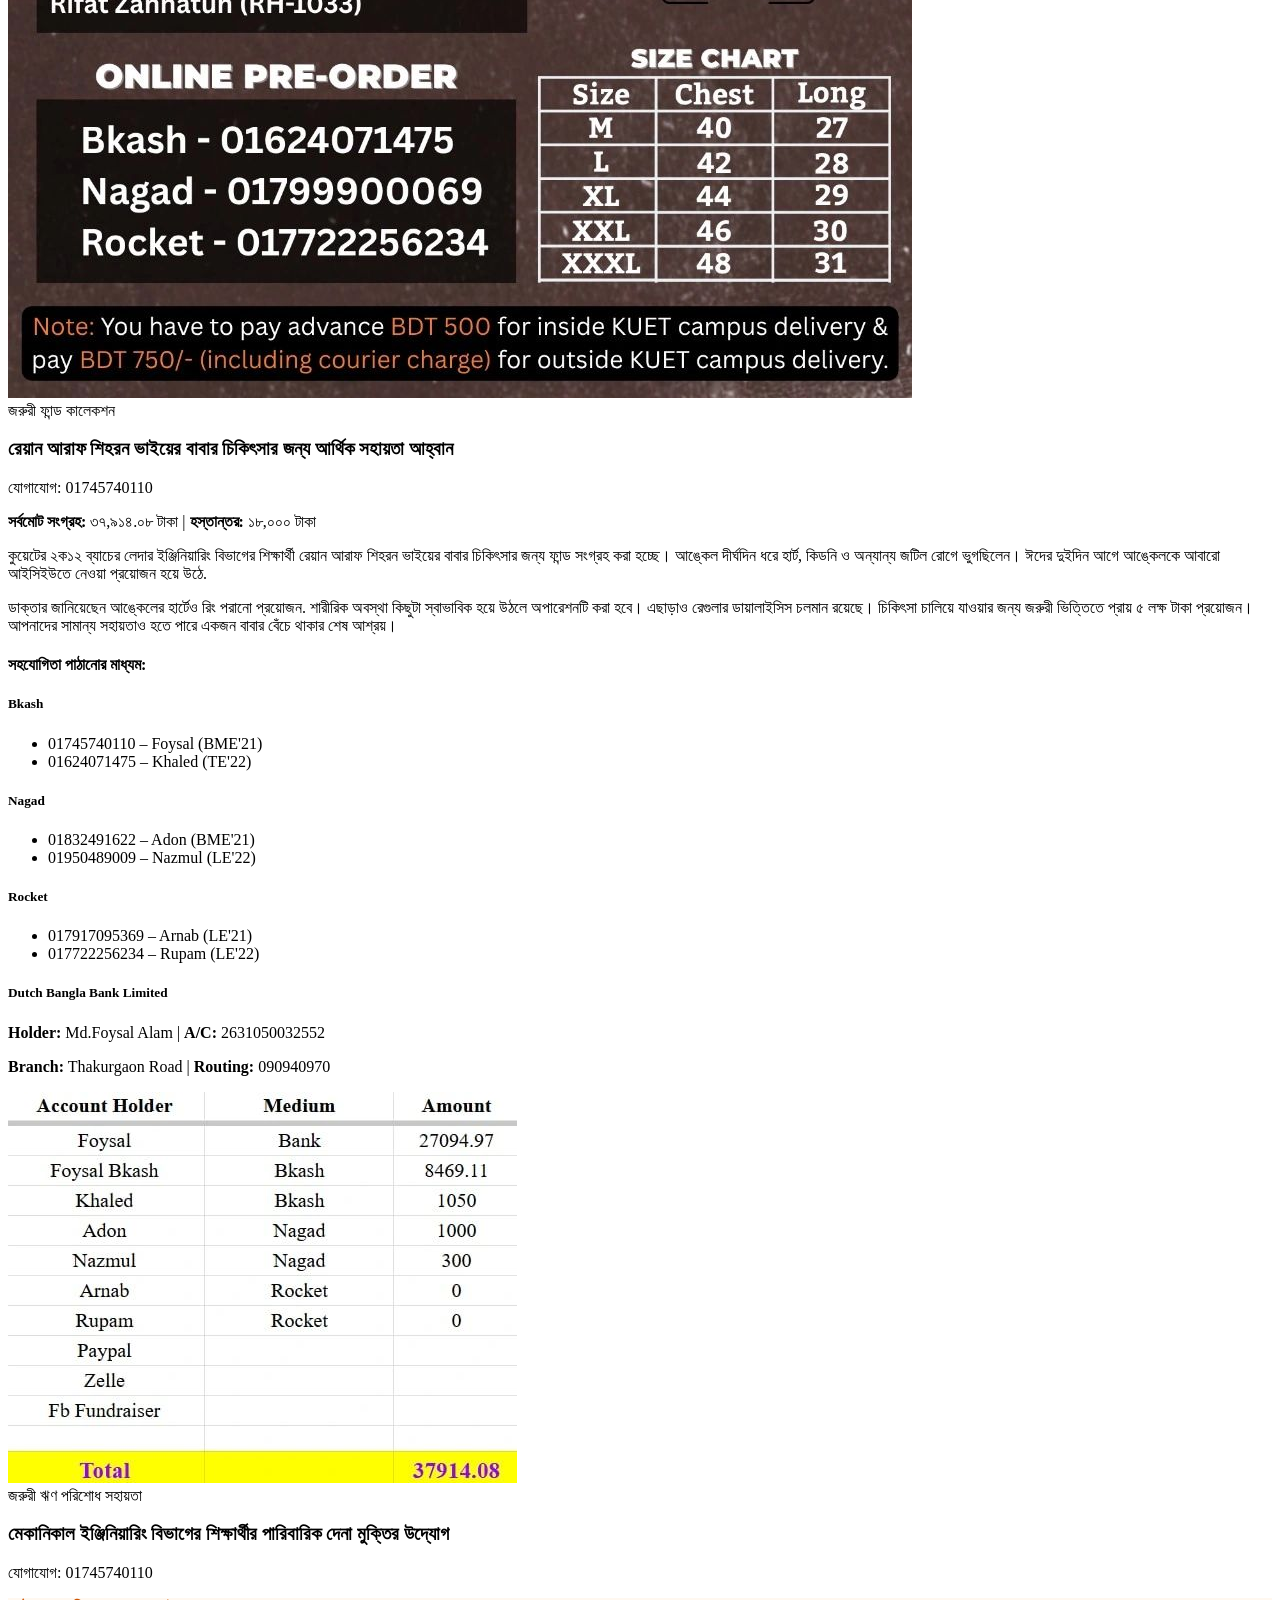
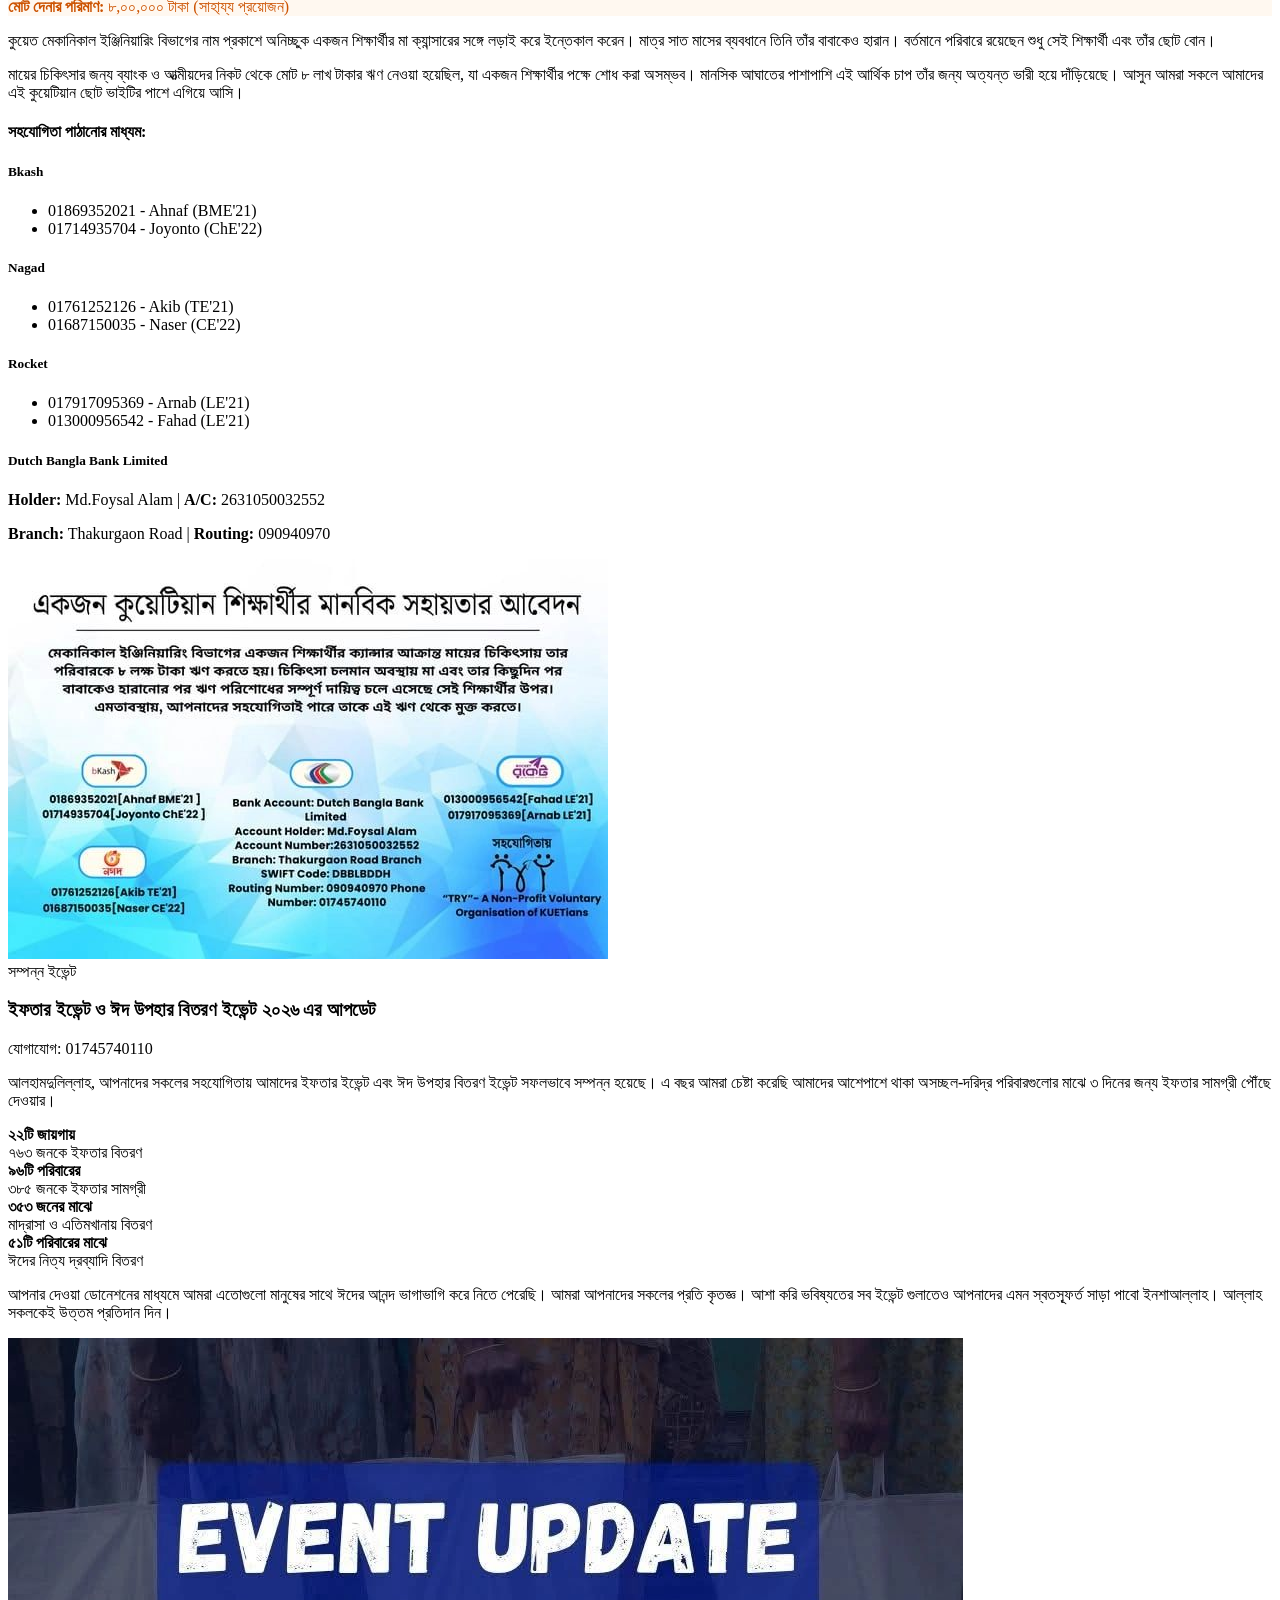
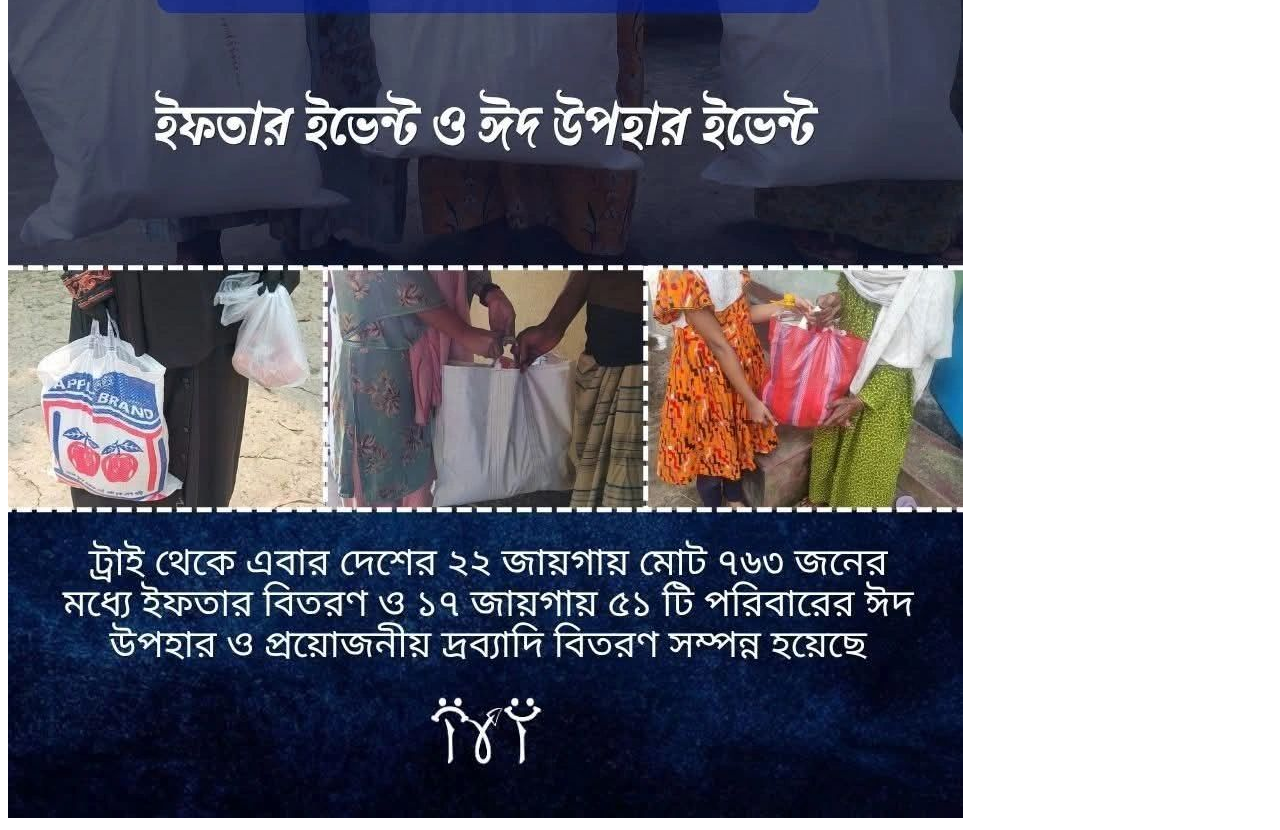
==== commit c63b6b73: "add executive panel" ====
--- a/activities.html
+++ b/activities.html
@@ -18,6 +18,7 @@
             <li><a href="index.html">Home</a></li>
             <li><a href="index.html#about-section">About</a></li>
             <li><a href="activities.html" class="active-nav">Activities</a></li>
+            <li><a href="executive.html">Executive Panel</a></li>
         </ul>
     </nav>
 
@@ -43,7 +44,7 @@
                     <p>আসন্ন শীতের প্রকোপ দরিদ্র ও অসহায় মানুষের জন্য চরম ভোগান্তির আভাস নিয়ে আসে। ছেঁড়া চাদর জড়িয়েই কাটিয়ে দেয় অনেকে একটা মৌসুম। সমাজের দরিদ্র মানুষের জন্য, পথশিশুদের জন্য এমন সময় একটা গরম কম্বলও হতে পারে অনেক কিছু!</p>
                     <p>এজন্য প্রতিবছরের মতো এই বছরও ট্রাই শীতবস্ত্র ইভেন্টের উদ্যোগ নিয়েছে। আর এই লক্ষ্যে, আমরা দুটি হুডি বের করেছি, যার পুরো লভ্যাংশ ব্যয় করা হবে এবারের শীতবস্ত্র ইভেন্টে। blackberry-র মতো উন্নত মানের কাপড় ব্যবহার করা হয়েছে। একদিকে আপনি নিজে শীত থেকে সুরক্ষিত থাকবেন, অন্যদিকে আপনার সহায়তায় একজন শীতার্ত মানুষের মুখে হাসি ফুটবে।</p>
                     
-                    <p style="margin-top: 10px; font-weight: 600; color: #0d1b2a;">🔻 Offline Pre-order:</p>
+                    <p style="margin-top: 10px; font-weight: 600; color: #0d1b2a;">▼ Offline Pre-order:</p>
                     <ul style="list-style: none; font-size: 0.85rem; color: #4a5568; margin-bottom: 15px; padding-left: 5px;">
                         <li>• Rifat Zannatun - (RH-1033)</li>
                         <li>• Akib Ahmed Jarif - (KJAH -114) 01761252126</li>
@@ -95,7 +96,7 @@
                         <strong>সর্বমোট সংগ্রহ:</strong> ৩৭,৯১৪.০৮ টাকা | <strong>হস্তান্তর:</strong> ১৮,০০০ টাকা
                     </div>
 
-                    <p>কুয়েটের ২ক১২ ব্যাচের লেদার ইঞ্জিনিয়ারিং বিভাগের শিক্ষার্থী রেয়ান আরাফ শিহরন ভাইয়ের বাবার চিকিৎসার জন্য ফান্ড সংগ্রহ করা হচ্ছে। আঙ্কেল দীর্ঘদিন ধরে হার্ট, কিডনি ও অন্যান্য জটিল রোগে ভুগছিলেন। ঈদের দুইদিন আগে আঙ্কেলকে আবারো আইসিইউতে নেওয়া প্রয়োজন হয়ে উঠে।</p>
+                    <p>কুয়েটের ২ক১২ ব্যাচের লেদার ইঞ্জিনিয়ারিং বিভাগের শিক্ষার্থী রেয়ান আরাফ শিহরন ভাইয়ের বাবার চিকিৎসার জন্য ফান্ড সংগ্রহ করা হচ্ছে। আঙ্কেল দীর্ঘদিন ধরে হার্ট, কিডনি ও অন্যান্য জটিল রোগে ভুগছিলেন। ঈদের দুইদিন আগে আঙ্কেলকে আবারো আইসিইউতে নেওয়া প্রয়োজন হয়ে উঠে.</p>
                     <p>ডাক্তার জানিয়েছেন আঙ্কেলের হার্টেও রিং পরানো প্রয়োজন. শারীরিক অবস্থা কিছুটা স্বাভাবিক হয়ে উঠলে অপারেশনটি করা হবে। এছাড়াও রেগুলার ডায়ালাইসিস চলমান রয়েছে। চিকিৎসা চালিয়ে যাওয়ার জন্য জরুরী ভিত্তিতে প্রায় ৫ লক্ষ টাকা প্রয়োজন। আপনাদের সামান্য সহায়তাও হতে পারে একজন বাবার বেঁচে থাকার শেষ আশ্রয়।</p>
                 </div>
 
@@ -142,7 +143,7 @@
                     <p class="meta-info">যোগাযোগ: 01745740110</p>
                     
                     <div class="collected-box" style="background: #fff8f0; border-left-color: #ff6600; color: #cc5200;">
-                        <strong>মোট দেনার পরিমাণ:</strong> ৮,০০,০০০ টাকা (সাহায্য প্রয়োজন)
+                        <strong>মোট দেনার পরিমাণ:</strong> ৮,০০,০০০ টাকা (সাহা্য্য প্রয়োজন)
                     </div>
 
                     <p>কুয়েত মেকানিকাল ইঞ্জিনিয়ারিং বিভাগের নাম প্রকাশে অনিচ্ছুক একজন শিক্ষার্থীর মা ক্যান্সারের সঙ্গে লড়াই করে ইন্তেকাল করেন। মাত্র সাত মাসের ব্যবধানে তিনি তাঁর বাবাকেও হারান। বর্তমানে পরিবারে রয়েছেন শুধু সেই শিক্ষার্থী এবং তাঁর ছোট বোন।</p>
